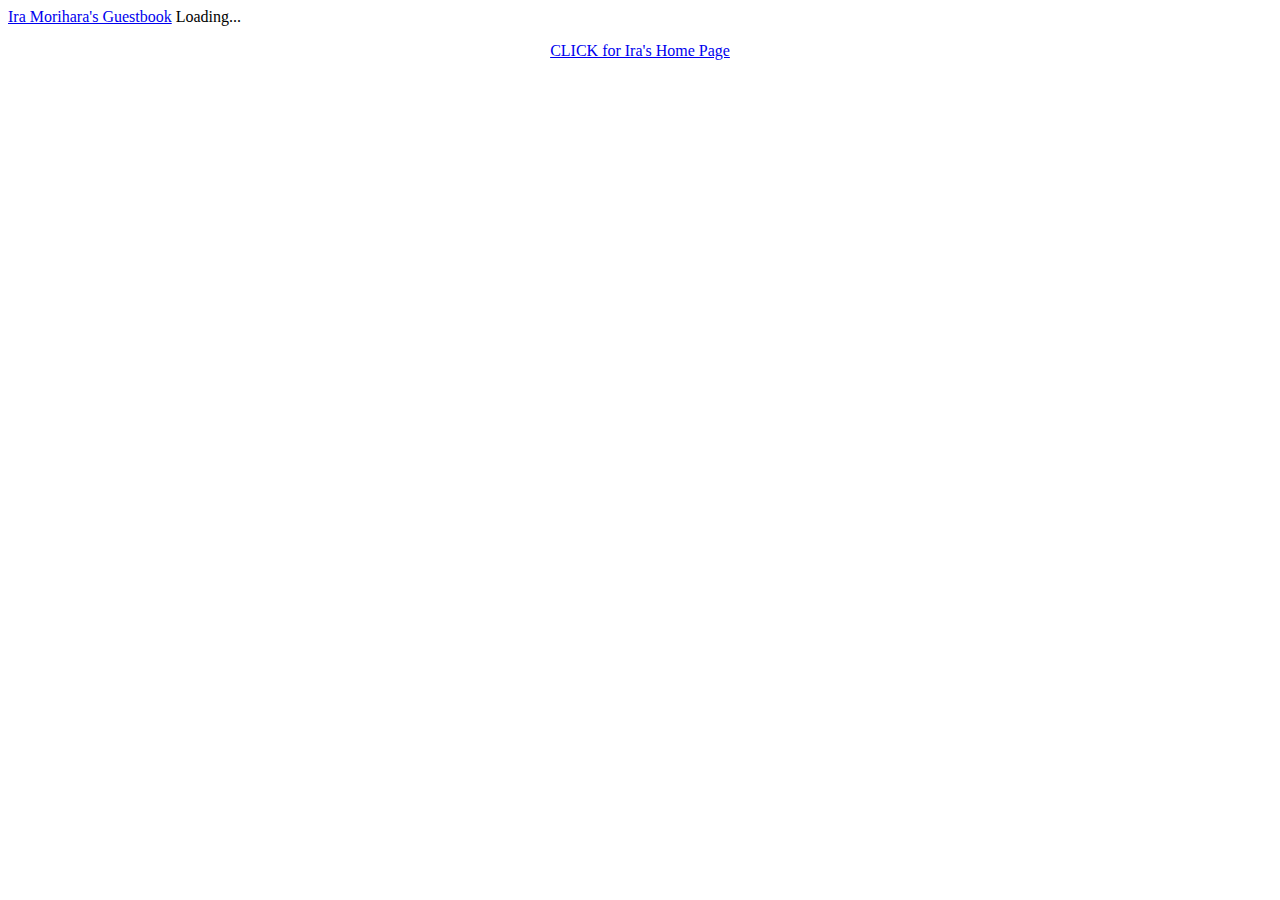
==== guestbook.html @ 4b81b37b "Center comment box" ====
<!DOCTYPE html>
<html>
	<head>
		<link rel="shortcut icon" href="/favicon.ico" type="image/x-icon" />
	</head>
	<body>

	<div id="comments">
		<!-- begin htmlcommentbox.com -->
		 <div id="HCB_comment_box"><a href="http://www.htmlcommentbox.com">Ira Morihara's Guestbook</a> Loading...</div>
		 <link rel="stylesheet" type="text/css" href="//www.htmlcommentbox.com/static/skins/bootstrap/twitter-bootstrap.css?v=0" />
		 <script type="text/javascript" id="hcb"> /*<!--*/ if(!window.hcb_user){hcb_user={comments_header:"Ira Morihara's Guestbook"};} (function(){var s=document.createElement("script"), l=(""+window.location).replace(/'/g,"%27") || hcb_user.PAGE, h="//www.htmlcommentbox.com";s.setAttribute("type","text/javascript");s.setAttribute("src", h+"/jread?page="+encodeURIComponent(l).replace("+","%2B")+"&mod=%241%24wq1rdBcg%24XCWf04MIs4bdbZLgPKsHD1"+"&opts=16862&num=10");if (typeof s!="undefined") document.getElementsByTagName("head")[0].appendChild(s);})(); /*-->*/ </script>
		<!-- end htmlcommentbox.com -->
	</div>

	<p align="center">
		<a href="index.html">CLICK for Ira's Home Page</a>
	</p>

	</body>
</html>
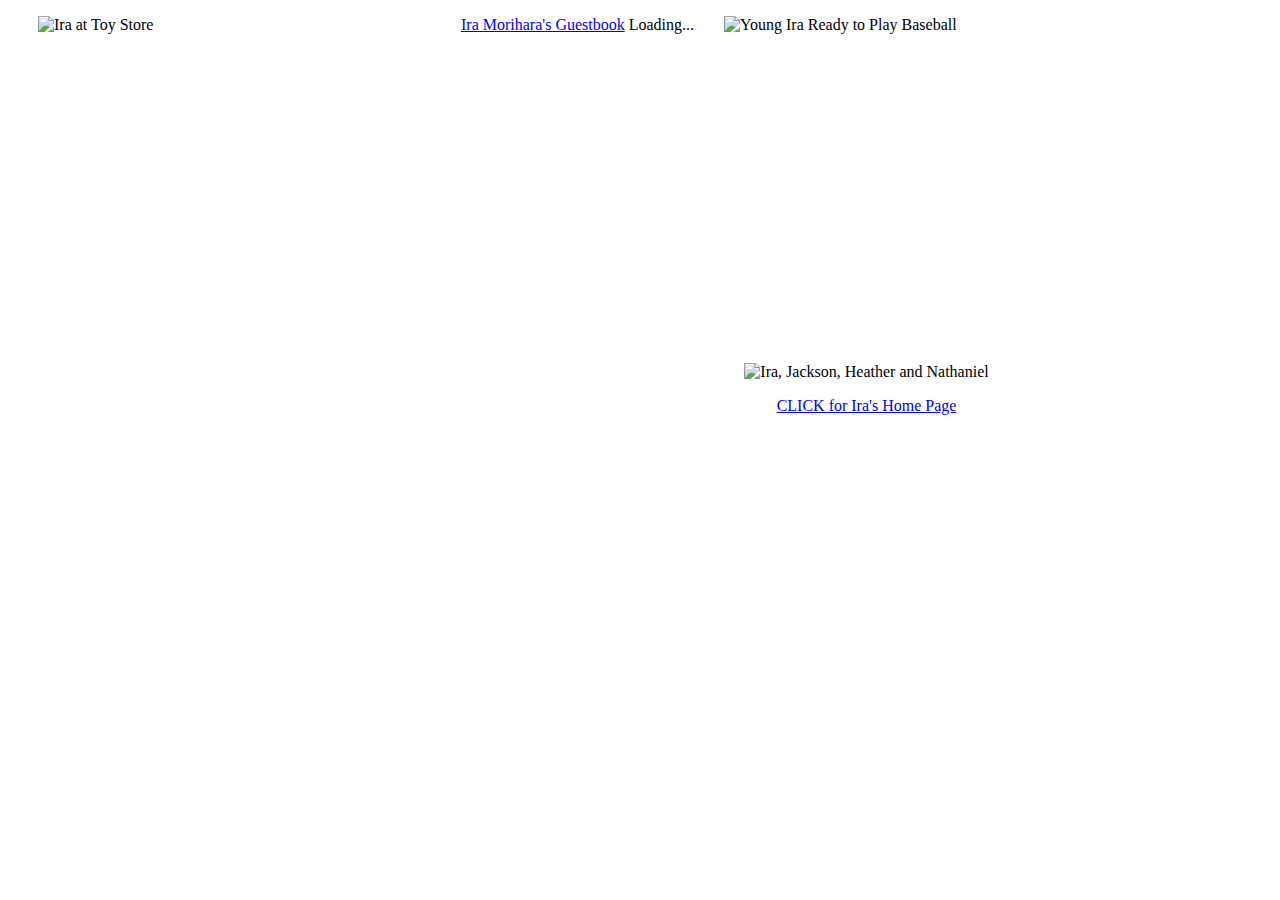
==== commit f3e13ef0: "Fix?" ====
--- a/guestbook.html
+++ b/guestbook.html
@@ -1,21 +1,90 @@
 <!DOCTYPE html>
 <html>
 	<head>
+		<link rel="stylesheet" type="text/css" href="guestbook.css"/>
 		<link rel="shortcut icon" href="/favicon.ico" type="image/x-icon" />
 	</head>
 	<body>
 
-	<div id="comments">
-		<!-- begin htmlcommentbox.com -->
-		 <div id="HCB_comment_box"><a href="http://www.htmlcommentbox.com">Ira Morihara's Guestbook</a> Loading...</div>
-		 <link rel="stylesheet" type="text/css" href="//www.htmlcommentbox.com/static/skins/bootstrap/twitter-bootstrap.css?v=0" />
-		 <script type="text/javascript" id="hcb"> /*<!--*/ if(!window.hcb_user){hcb_user={comments_header:"Ira Morihara's Guestbook"};} (function(){var s=document.createElement("script"), l=(""+window.location).replace(/'/g,"%27") || hcb_user.PAGE, h="//www.htmlcommentbox.com";s.setAttribute("type","text/javascript");s.setAttribute("src", h+"/jread?page="+encodeURIComponent(l).replace("+","%2B")+"&mod=%241%24wq1rdBcg%24XCWf04MIs4bdbZLgPKsHD1"+"&opts=16862&num=10");if (typeof s!="undefined") document.getElementsByTagName("head")[0].appendChild(s);})(); /*-->*/ </script>
-		<!-- end htmlcommentbox.com -->
-	</div>
+		<!-- customize labels of htmlcommentbox.com -->
+		<script>
+		// This code goes ABOVE the main HTML Comment Box code!
+		// replace the text in the single quotes below to customize labels.
+		hcb_user = {
+		    // L10N
+		    comments_header : "Ira Morihara's Guestbook",
+		    name_label : 'Name',
+		    content_label: 'Leave a message for Ira here',
+		    submit : 'Message',
+		    logout_link : '<img title="log out" src="//www.htmlcommentbox.com/static/images/door_out.png" alt="[logout]" class="hcb-icon"/>',
+		    admin_link : '<img src="//www.htmlcommentbox.com/static/images/door_in.png" alt="[login]" class="hcb-icon"/>',
+		    no_comments_msg: 'No one has left a message yet. Be the first!',
+		    add:'Add your comment',
+		    again: 'Leave another message',
+		    rss:'<img src="//www.htmlcommentbox.com/static/images/feed.png" class="hcb-icon" alt="rss"/> ',
+		    said:'said:',
+		    prev_page:'<img src="//www.htmlcommentbox.com/static/images/arrow_left.png" class="hcb-icon" title="previous page" alt="[prev]"/>',
+		    next_page:'<img src="//www.htmlcommentbox.com/static/images/arrow_right.png" class="hcb-icon" title="next page" alt="[next]"/>',
+		    showing:'Showing',
+		    to:'to',
+		    website_label:'website (optional)',
+		    email_label:'email',
+		    anonymous:'Anonymous',
+		    mod_label:'(mod)',
+		    subscribe:'email me replies',
+		    are_you_sure:'Do you want to flag this comment as inappropriate?',
+		    
+		    reply:'<img src="//www.htmlcommentbox.com/static/images/reply.png"/> reply',
+		    flag:'<img src="//www.htmlcommentbox.com/static/images/flag.png"/> flag',
+		    like:'<img src="//www.htmlcommentbox.com/static/images/like.png"/> like',
+		    
+		    //dates
+		    days_ago:'days ago',
+		    hours_ago:'hours ago',
+		    minutes_ago:'minutes ago',
+		    within_the_last_minute:'within the last minute',
 
-	<p align="center">
-		<a href="index.html">CLICK for Ira's Home Page</a>
-	</p>
+		    msg_thankyou:'Thank you for leaving a message for Ira!',
+		    msg_approval:'(this comment is not published until approved)',
+		    msg_approval_required:'Thank you for your message! Your comment will appear once approved by a moderator.',
+		    
+		    err_bad_html:'Your comment contained bad html.',
+		    err_bad_email:'Please enter a valid email address.',
+		    err_too_frequent:'You must wait a few seconds between posting comments.',
+		    err_comment_empty:'Your comment was not posted because it was empty!',
+		    err_denied:'Your comment was not accepted.',
+
+		    //SETTINGS
+		    MAX_CHARS: 2048,
+		    PAGE:'', // ID of the webpage to show comments for. defaults to the webpage the user is currently visiting.
+		    RELATIVE_DATES:true // show dates in the form "X hours ago." etc.
+		};
+		</script>
+		<!-- done customizing labels of htmlcommentbox.com -->
+
+		<div id="container">
+			<div style="float:left">
+				<img src="images/FunnyIra.png" align="left" width="393" height="586" alt="Ira at Toy Store" hspace="30">
+			</div>
+
+			<!-- begin htmlcommentbox.com -->
+			 <div id="HCB_comment_box" style="float:left"><a href="http://www.htmlcommentbox.com">Ira Morihara's Guestbook</a> Loading...</div>
+			 <link rel="stylesheet" type="text/css" href="//www.htmlcommentbox.com/static/skins/bootstrap/twitter-bootstrap.css?v=0" />
+			 <script type="text/javascript" id="hcb"> /*<!--*/ if(!window.hcb_user){hcb_user={comments_header:"Ira Morihara's Guestbook"};} (function(){var s=document.createElement("script"), l=(""+window.location).replace(/'/g,"%27") || hcb_user.PAGE, h="//www.htmlcommentbox.com";s.setAttribute("type","text/javascript");s.setAttribute("src", h+"/jread?page="+encodeURIComponent(l).replace("+","%2B")+"&mod=%241%24wq1rdBcg%24XCWf04MIs4bdbZLgPKsHD1"+"&opts=16862&num=10");if (typeof s!="undefined") document.getElementsByTagName("head")[0].appendChild(s);})(); /*-->*/ </script>
+			<!-- end htmlcommentbox.com -->
+
+			<div style="float:left">
+				<img src="images/IraWithBat.png" align="right" height="347" width="495" alt="Young Ira Ready to Play Baseball" hspace="30">
+			</div>
+		</div>
+
+		<p align="center">
+			<img src="images/IraJacksonHeatherNathaniel.png" alt="Ira, Jackson, Heather and Nathaniel">
+		</p>
+
+		<p align="center">
+			<a href="index.html">CLICK for Ira's Home Page</a>
+		</p>
 
 	</body>
 </html>--- a/guestbook.css
+++ b/guestbook.css
@@ -0,0 +1,20 @@
+body {
+   position: relative;
+}
+body:after {
+    content : "";
+    position: absolute;
+    top: 0;
+    left: 0;
+    background-size: 100%;
+    width: 100%;
+    height: 100%;
+    opacity : 0.5;
+    z-index: -1;
+}
+
+#comments{
+    padding-left: 25%;
+    padding-right: 200px;
+    margin-left: 50%;
+}
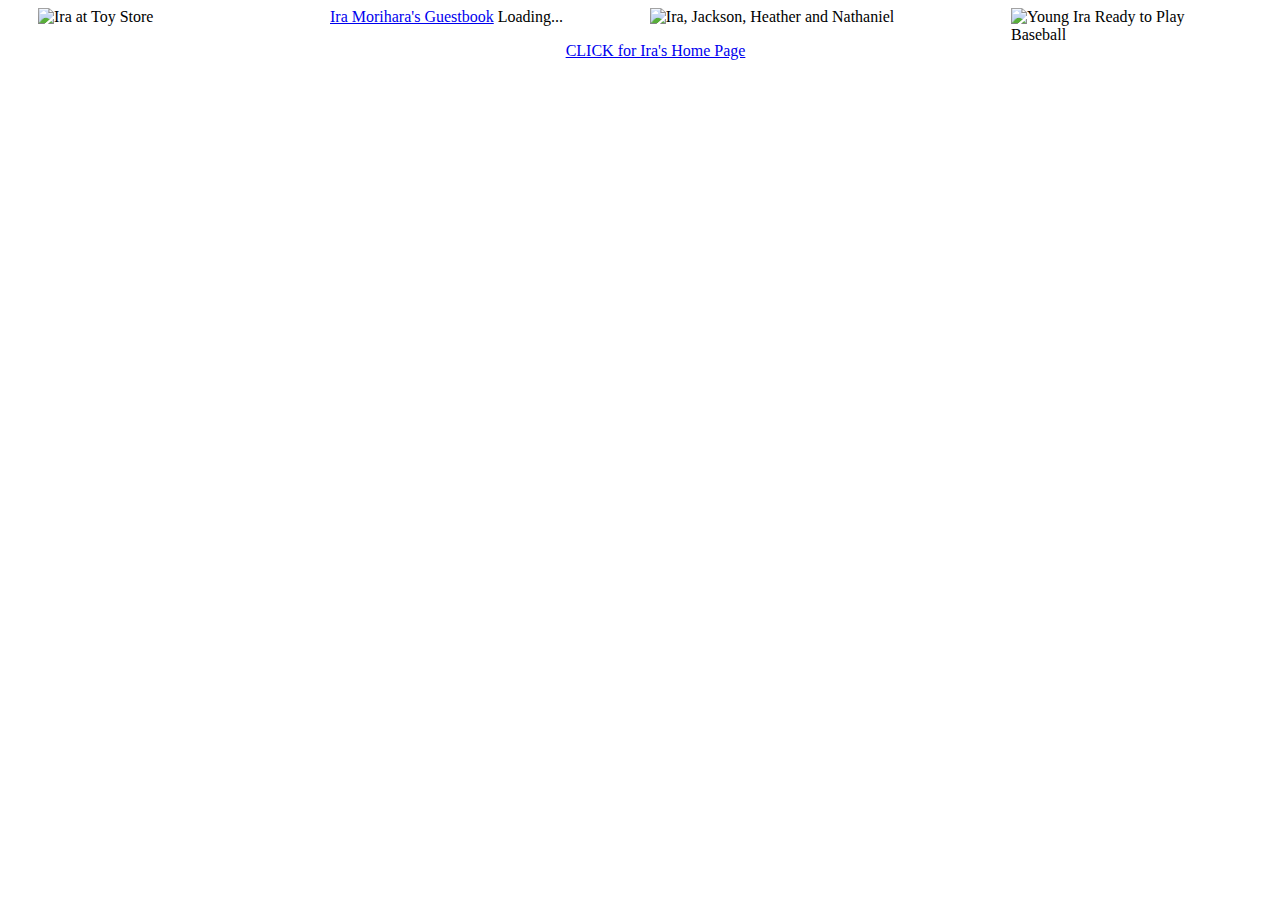
==== commit 6b850f49: "Fix image sizes" ====
--- a/guestbook.html
+++ b/guestbook.html
@@ -64,7 +64,7 @@
 
 		<div id="container">
 			<div style="float:left">
-				<img src="images/FunnyIra.png" align="left" width="393" height="586" alt="Ira at Toy Store" hspace="30">
+				<img src="images/FunnyIra.png" align="left" width="262" height="391" alt="Ira at Toy Store" hspace="30">
 			</div>
 
 			<!-- begin htmlcommentbox.com -->
@@ -73,14 +73,14 @@
 			 <script type="text/javascript" id="hcb"> /*<!--*/ if(!window.hcb_user){hcb_user={comments_header:"Ira Morihara's Guestbook"};} (function(){var s=document.createElement("script"), l=(""+window.location).replace(/'/g,"%27") || hcb_user.PAGE, h="//www.htmlcommentbox.com";s.setAttribute("type","text/javascript");s.setAttribute("src", h+"/jread?page="+encodeURIComponent(l).replace("+","%2B")+"&mod=%241%24wq1rdBcg%24XCWf04MIs4bdbZLgPKsHD1"+"&opts=16862&num=10");if (typeof s!="undefined") document.getElementsByTagName("head")[0].appendChild(s);})(); /*-->*/ </script>
 			<!-- end htmlcommentbox.com -->
 
-			<div style="float:left">
-				<img src="images/IraWithBat.png" align="right" height="347" width="495" alt="Young Ira Ready to Play Baseball" hspace="30">
+			<div style="float:right">
+				<img src="images/IraWithBat.png" align="right" height="330" width="231" alt="Young Ira Ready to Play Baseball" hspace="30">
 			</div>
 		</div>
 
-		<p align="center">
+		<div align="center">
 			<img src="images/IraJacksonHeatherNathaniel.png" alt="Ira, Jackson, Heather and Nathaniel">
-		</p>
+		</div>
 
 		<p align="center">
 			<a href="index.html">CLICK for Ira's Home Page</a>
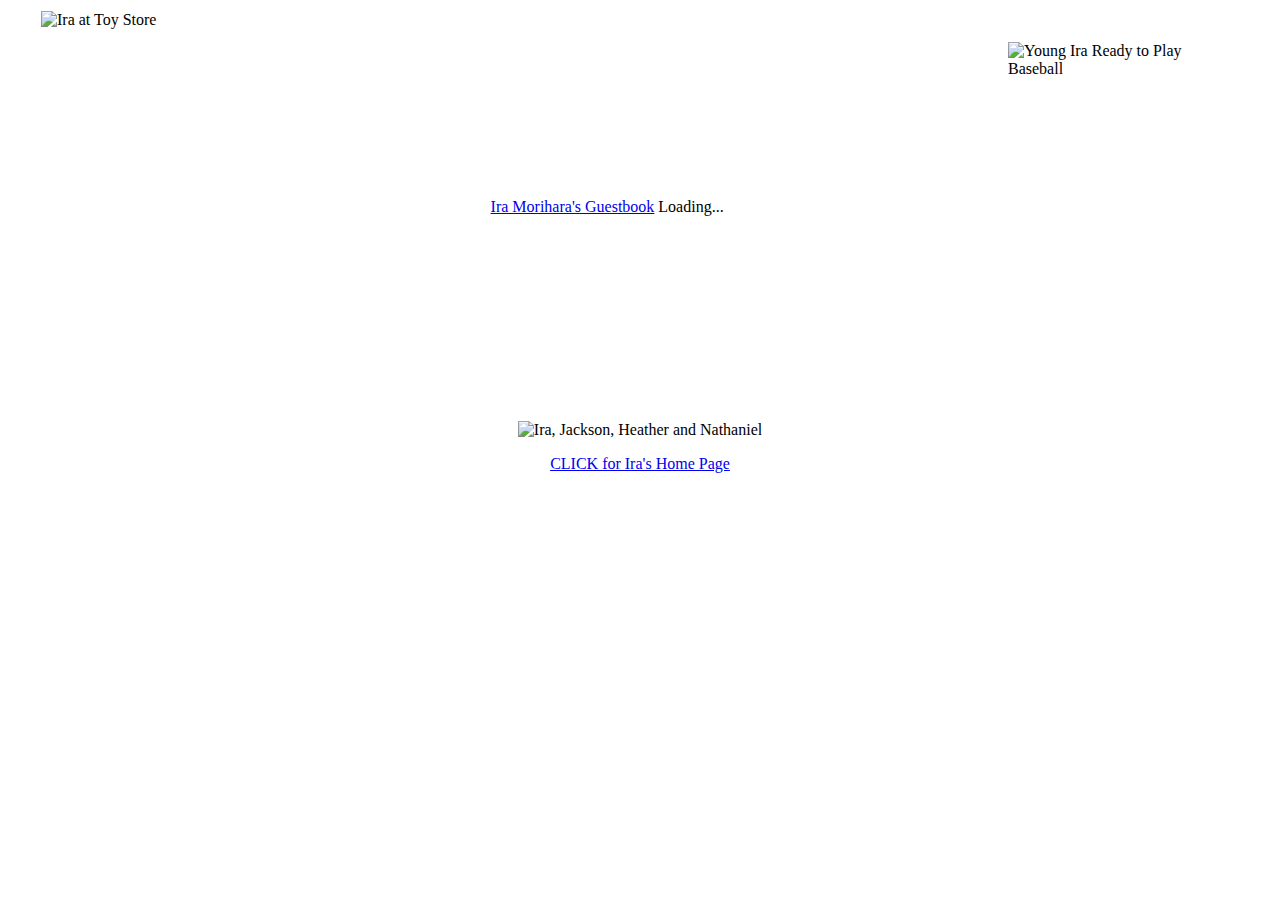
==== commit 203ca5d8: "Fix arrangement?" ====
--- a/guestbook.html
+++ b/guestbook.html
@@ -62,25 +62,27 @@
 		</script>
 		<!-- done customizing labels of htmlcommentbox.com -->
 
-		<div id="container">
-			<div style="float:left">
-				<img src="images/FunnyIra.png" align="left" width="262" height="391" alt="Ira at Toy Store" hspace="30">
-			</div>
+		<table style="width:100%">
+			<tr>
+				<td>
+					<img src="images/FunnyIra.png" align="left" width="262" height="391" alt="Ira at Toy Store" hspace="30">
+				</td>
+				<td>
+					<!-- begin htmlcommentbox.com -->
+					<div id="HCB_comment_box" style="float:left"><a href="http://www.htmlcommentbox.com">Ira Morihara's Guestbook</a> Loading...</div>
+					<link rel="stylesheet" type="text/css" href="//www.htmlcommentbox.com/static/skins/bootstrap/twitter-bootstrap.css?v=0" />
+					<script type="text/javascript" id="hcb"> /*<!--*/ if(!window.hcb_user){hcb_user={comments_header:"Ira Morihara's Guestbook"};} (function(){var s=document.createElement("script"), l=(""+window.location).replace(/'/g,"%27") || hcb_user.PAGE, h="//www.htmlcommentbox.com";s.setAttribute("type","text/javascript");s.setAttribute("src", h+"/jread?page="+encodeURIComponent(l).replace("+","%2B")+"&mod=%241%24wq1rdBcg%24XCWf04MIs4bdbZLgPKsHD1"+"&opts=16862&num=10");if (typeof s!="undefined") document.getElementsByTagName("head")[0].appendChild(s);})(); /*-->*/ </script>
+					<!-- end htmlcommentbox.com -->
+				</td>
+				<td>
+					<img src="images/IraWithBat.png" align="right" height="330" width="231" alt="Young Ira Ready to Play Baseball" hspace="30">
+				</td>
+			</tr>
+		</table>
 
-			<!-- begin htmlcommentbox.com -->
-			 <div id="HCB_comment_box" style="float:left"><a href="http://www.htmlcommentbox.com">Ira Morihara's Guestbook</a> Loading...</div>
-			 <link rel="stylesheet" type="text/css" href="//www.htmlcommentbox.com/static/skins/bootstrap/twitter-bootstrap.css?v=0" />
-			 <script type="text/javascript" id="hcb"> /*<!--*/ if(!window.hcb_user){hcb_user={comments_header:"Ira Morihara's Guestbook"};} (function(){var s=document.createElement("script"), l=(""+window.location).replace(/'/g,"%27") || hcb_user.PAGE, h="//www.htmlcommentbox.com";s.setAttribute("type","text/javascript");s.setAttribute("src", h+"/jread?page="+encodeURIComponent(l).replace("+","%2B")+"&mod=%241%24wq1rdBcg%24XCWf04MIs4bdbZLgPKsHD1"+"&opts=16862&num=10");if (typeof s!="undefined") document.getElementsByTagName("head")[0].appendChild(s);})(); /*-->*/ </script>
-			<!-- end htmlcommentbox.com -->
-
-			<div style="float:right">
-				<img src="images/IraWithBat.png" align="right" height="330" width="231" alt="Young Ira Ready to Play Baseball" hspace="30">
-			</div>
-		</div>
-
-		<div align="center">
+		<p align="center">
 			<img src="images/IraJacksonHeatherNathaniel.png" alt="Ira, Jackson, Heather and Nathaniel">
-		</div>
+		</p>
 
 		<p align="center">
 			<a href="index.html">CLICK for Ira's Home Page</a>
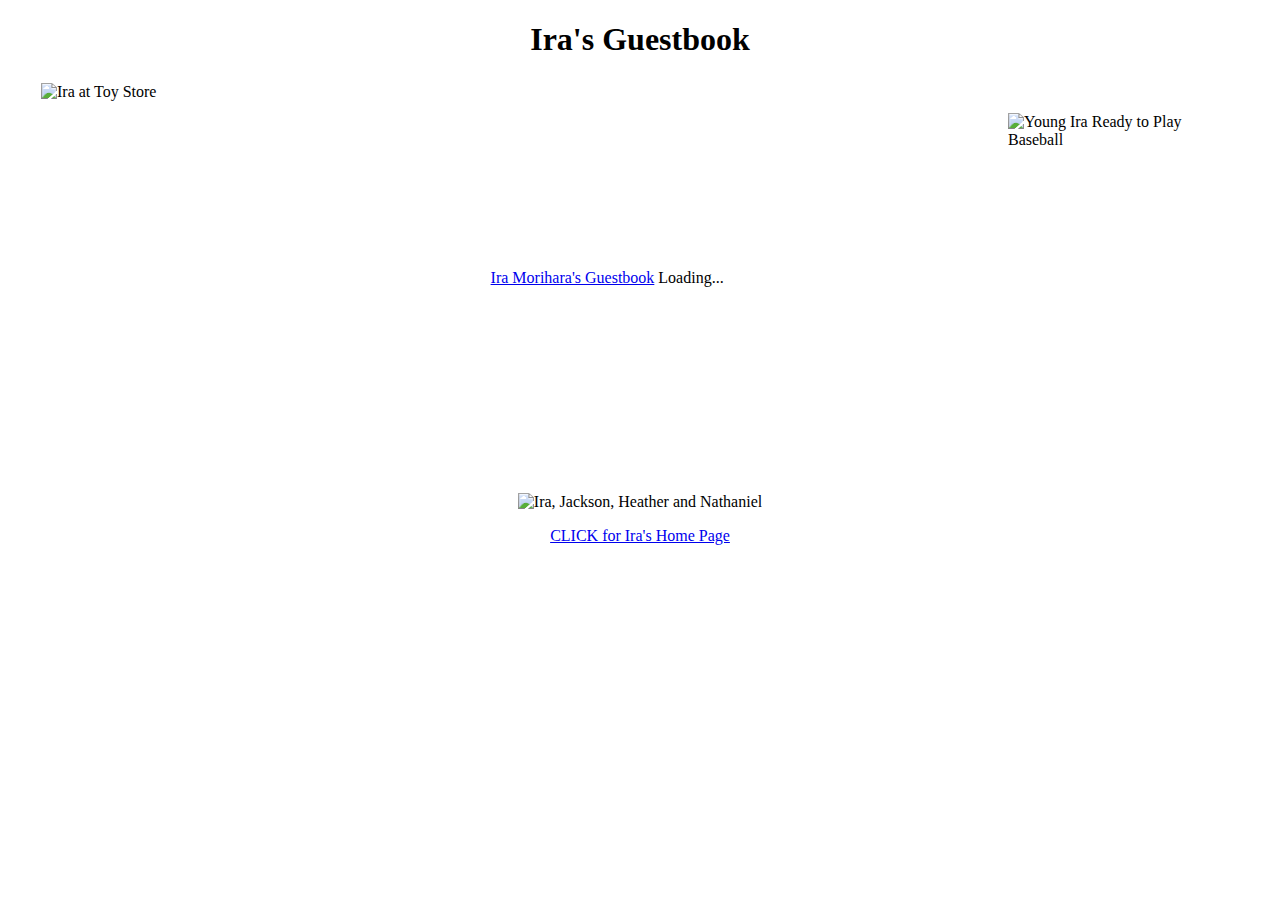
==== commit 583d68fd: "Fix" ====
--- a/guestbook.html
+++ b/guestbook.html
@@ -5,14 +5,14 @@
 		<link rel="shortcut icon" href="/favicon.ico" type="image/x-icon" />
 	</head>
 	<body>
-
+		<h1 align="center">Ira's Guestbook</h1>
 		<!-- customize labels of htmlcommentbox.com -->
 		<script>
 		// This code goes ABOVE the main HTML Comment Box code!
 		// replace the text in the single quotes below to customize labels.
 		hcb_user = {
 		    // L10N
-		    comments_header : "Ira Morihara's Guestbook",
+		    comments_header : "",
 		    name_label : 'Name',
 		    content_label: 'Leave a message for Ira here',
 		    submit : 'Message',
@@ -69,7 +69,7 @@
 				</td>
 				<td>
 					<!-- begin htmlcommentbox.com -->
-					<div id="HCB_comment_box" style="float:left"><a href="http://www.htmlcommentbox.com">Ira Morihara's Guestbook</a> Loading...</div>
+					<div id="HCB_comment_box" style="width:100%"><a href="http://www.htmlcommentbox.com">Ira Morihara's Guestbook</a> Loading...</div>
 					<link rel="stylesheet" type="text/css" href="//www.htmlcommentbox.com/static/skins/bootstrap/twitter-bootstrap.css?v=0" />
 					<script type="text/javascript" id="hcb"> /*<!--*/ if(!window.hcb_user){hcb_user={comments_header:"Ira Morihara's Guestbook"};} (function(){var s=document.createElement("script"), l=(""+window.location).replace(/'/g,"%27") || hcb_user.PAGE, h="//www.htmlcommentbox.com";s.setAttribute("type","text/javascript");s.setAttribute("src", h+"/jread?page="+encodeURIComponent(l).replace("+","%2B")+"&mod=%241%24wq1rdBcg%24XCWf04MIs4bdbZLgPKsHD1"+"&opts=16862&num=10");if (typeof s!="undefined") document.getElementsByTagName("head")[0].appendChild(s);})(); /*-->*/ </script>
 					<!-- end htmlcommentbox.com -->
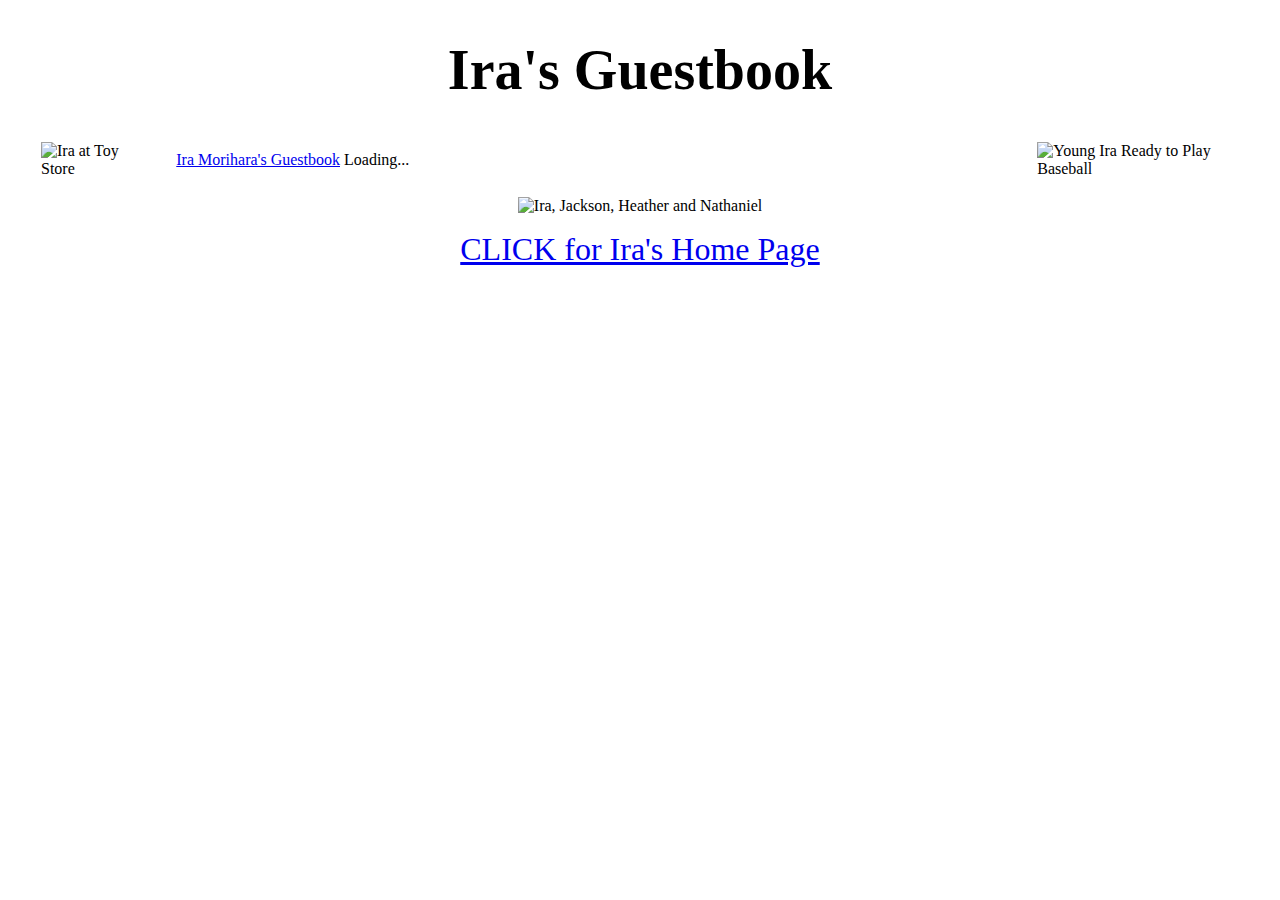
==== commit f243a65c: "Fix" ====
--- a/guestbook.html
+++ b/guestbook.html
@@ -5,7 +5,7 @@
 		<link rel="shortcut icon" href="/favicon.ico" type="image/x-icon" />
 	</head>
 	<body>
-		<h1 align="center">Ira's Guestbook</h1>
+		<h1 align="center" style="font-size:3.5em">Ira's Guestbook</h1>
 		<!-- customize labels of htmlcommentbox.com -->
 		<script>
 		// This code goes ABOVE the main HTML Comment Box code!
@@ -65,9 +65,9 @@
 		<table style="width:100%">
 			<tr>
 				<td>
-					<img src="images/FunnyIra.png" align="left" width="262" height="391" alt="Ira at Toy Store" hspace="30">
+					<img src="images/FunnyIra.png" align="center" width="262" height="391" alt="Ira at Toy Store" hspace="30">
 				</td>
-				<td>
+				<td style="width:66%">
 					<!-- begin htmlcommentbox.com -->
 					<div id="HCB_comment_box" style="width:100%"><a href="http://www.htmlcommentbox.com">Ira Morihara's Guestbook</a> Loading...</div>
 					<link rel="stylesheet" type="text/css" href="//www.htmlcommentbox.com/static/skins/bootstrap/twitter-bootstrap.css?v=0" />
@@ -75,7 +75,7 @@
 					<!-- end htmlcommentbox.com -->
 				</td>
 				<td>
-					<img src="images/IraWithBat.png" align="right" height="330" width="231" alt="Young Ira Ready to Play Baseball" hspace="30">
+					<img src="images/IraWithBat.png" align="center" height="330" width="231" alt="Young Ira Ready to Play Baseball" hspace="30">
 				</td>
 			</tr>
 		</table>
@@ -85,7 +85,7 @@
 		</p>
 
 		<p align="center">
-			<a href="index.html">CLICK for Ira's Home Page</a>
+			<a href="index.html" style="font-size:2em">CLICK for Ira's Home Page</a>
 		</p>
 
 	</body>
